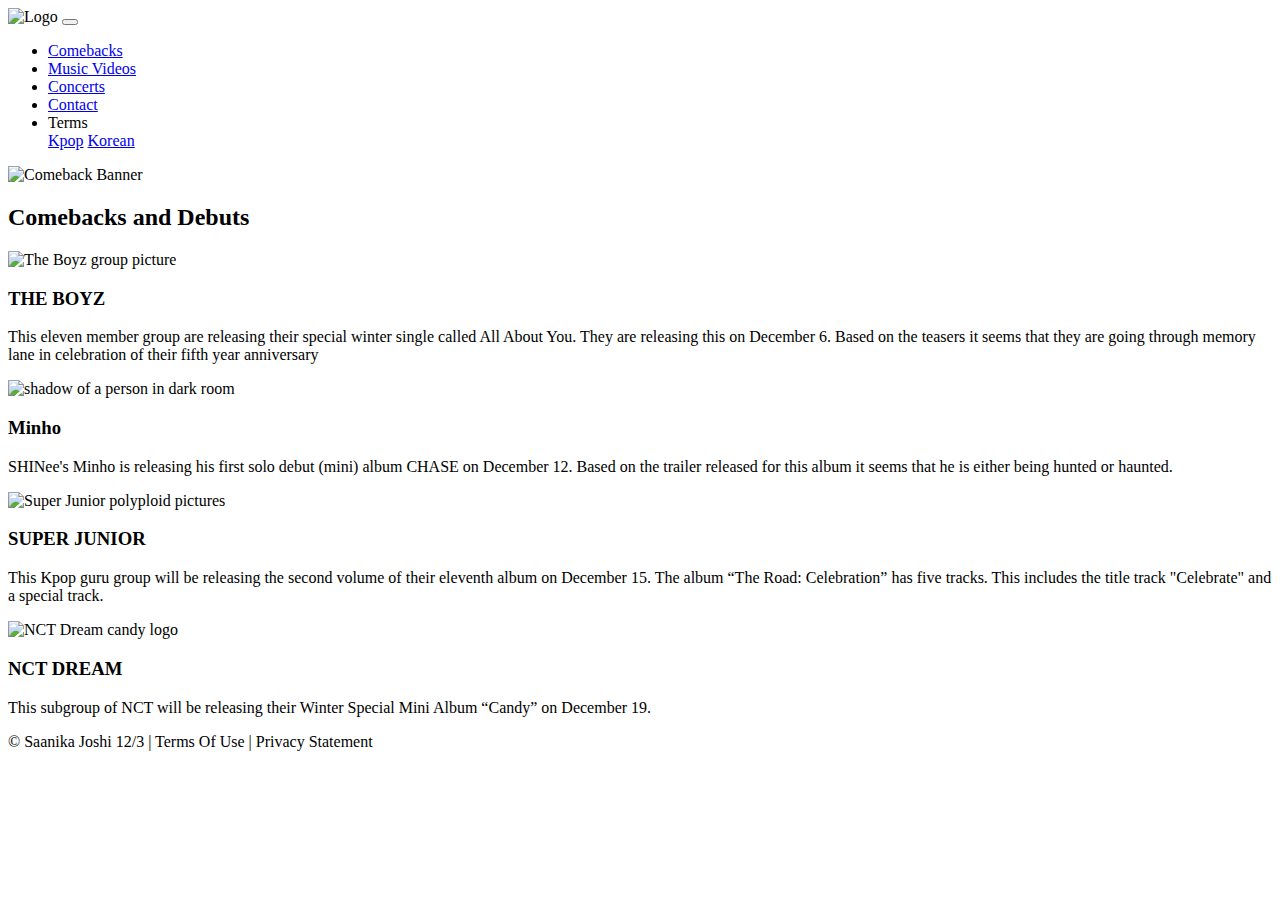
==== comeback.html @ cf6722f0 "more file fixing" ====
<!DOCTYPE html>
<html lang="en">
<head>
    <meta charset="UTF-8">
    <title>KKBlog</title>
    <!-- CSS only -->
    <link href="https://cdn.jsdelivr.net/npm/bootstrap@5.0.2/dist/css/bootstrap.min.css"
          rel="stylesheet"
          integrity="sha384-EVSTQN3/azprG1Anm3QDgpJLIm9Nao0Yz1ztcQTwFspd3yD65VohhpuuCOmLASjC"
          crossorigin="anonymous">
    <link href="/css/main.css" rel="stylesheet">

</head>
<body>
<div class="container-fluid">
    <div class="row">
        <nav class="navbar navbar-expand-md
                    justify-content-start
                    bg-dark navbar-dark
                    col-12">

            <!-- Brand -->
            <img src="images/Logo.png" height="100" width="100" alt="Logo">
            <!-- Responsive Button for the smaller menu -->
            <button class="navbar-toggler" type="button"
                    data-bs-toggle="collapse" data-bs-target="#collapsibleNavbar">
                <span class="navbar-toggler-icon"></span>
            </button>
            <div class="collapse navbar-collapse" id="collapsibleNavbar">
                <ul class="navbar-nav">
                    <!-- Links -->
                    <li class="nav-item">
                        <a class="nav-link" href="comeback.html">Comebacks</a>
                    </li>
                    <li class="nav-item">
                        <a class="nav-link" href="mvs.html">Music Videos</a>
                    </li>
                    <li class="nav-item">
                        <a class="nav-link" href="concert.html">Concerts</a>
                    </li>
                    <li class="nav-item">
                        <a class="nav-link" href="contact.html">Contact</a>
                    </li>

                    <!-- Dropdown -->
                    <li class="nav-item dropdown">
                        <a class="nav-link dropdown-toggle" id="navbardrop"
                           data-toggle="dropdown" role="button" data-bs-toggle="dropdown" aria-expanded="false">
                            Terms
                        </a>
                        <div class="dropdown-menu">
                            <a class="dropdown-item" href="kpop_t.html">Kpop</a>
                            <a class="dropdown-item" href="korean_t.html">Korean</a>
                        </div>
                    </li>
                </ul>
            </div>
        </nav>
        <!-- JumboTron-->
        <div class="jumbotron jumbotron-fluid">
            <div class="container">
                <img src="images/ComBan.jpeg" alt="Comeback Banner" width="450">
            </div>
        </div>

        <h2>Comebacks and Debuts</h2>

        <div class="cont">
            <img class="cont-img" src="images/ABY.jpeg" alt="The Boyz group picture">
            <div class="cont-txt">
                <h3>THE BOYZ</h3>
                <p>This eleven member group are releasing their special winter single called All About You.
                    They are releasing this on December 6. Based on the teasers it seems that they are going
                    through memory lane in celebration of their fifth year anniversary  </p>
            </div>
        </div>

        <div class="cont">
            <img class="cont-img" src="images/Chase.webp" alt="shadow of a person in dark room">
            <div class="cont-txt">
                <h3>Minho</h3>
                <p>SHINee's Minho is releasing his first solo debut (mini) album CHASE on December 12.
                    Based on the trailer released for this album it seems that he is either being hunted or haunted.</p>
            </div>
        </div>

        <div class="cont">
            <img class="cont-img" src="images/Cele.webp" alt="Super Junior polyploid pictures">
            <div class="cont-txt">
                <h3>SUPER JUNIOR</h3>
                <p>This Kpop guru group will be releasing the second volume of their eleventh album on December 15.
                    The album “The Road: Celebration” has five tracks. This includes the title track "Celebrate" and
                    a special track.</p>
            </div>
        </div>

        <div class="cont">
            <img class="cont-img" src="images/Candy.png" alt="NCT Dream candy logo">
            <div class="cont-txt">
                <h3>NCT DREAM</h3>
                <p>This subgroup of NCT will be releasing their Winter Special Mini Album “Candy” on December 19.</p>
            </div>
        </div>

</div>
 <footer class="footer page-footer font-small ">
     <div class="container">
        <div class="row">
            <span class="text-muted">&copy; Saanika Joshi 12/3 |  Terms Of Use  |  Privacy Statement</span>
        </div>
     </div>
  </footer>
</div>


    <!-- Javascript Bundle with Popper -->
<script src="https://cdn.jsdelivr.net/npm/bootstrap@5.0.2/dist/js/bootstrap.bundle.min.js"
        integrity="sha384-MrcW6ZMFYlzcLA8Nl+NtUVF0sA7MsXsP1UyJoMp4YLEuNSfAP+JcXn/tWtIaxVXM"
        crossorigin="anonymous">
</script>

</body>
</html>
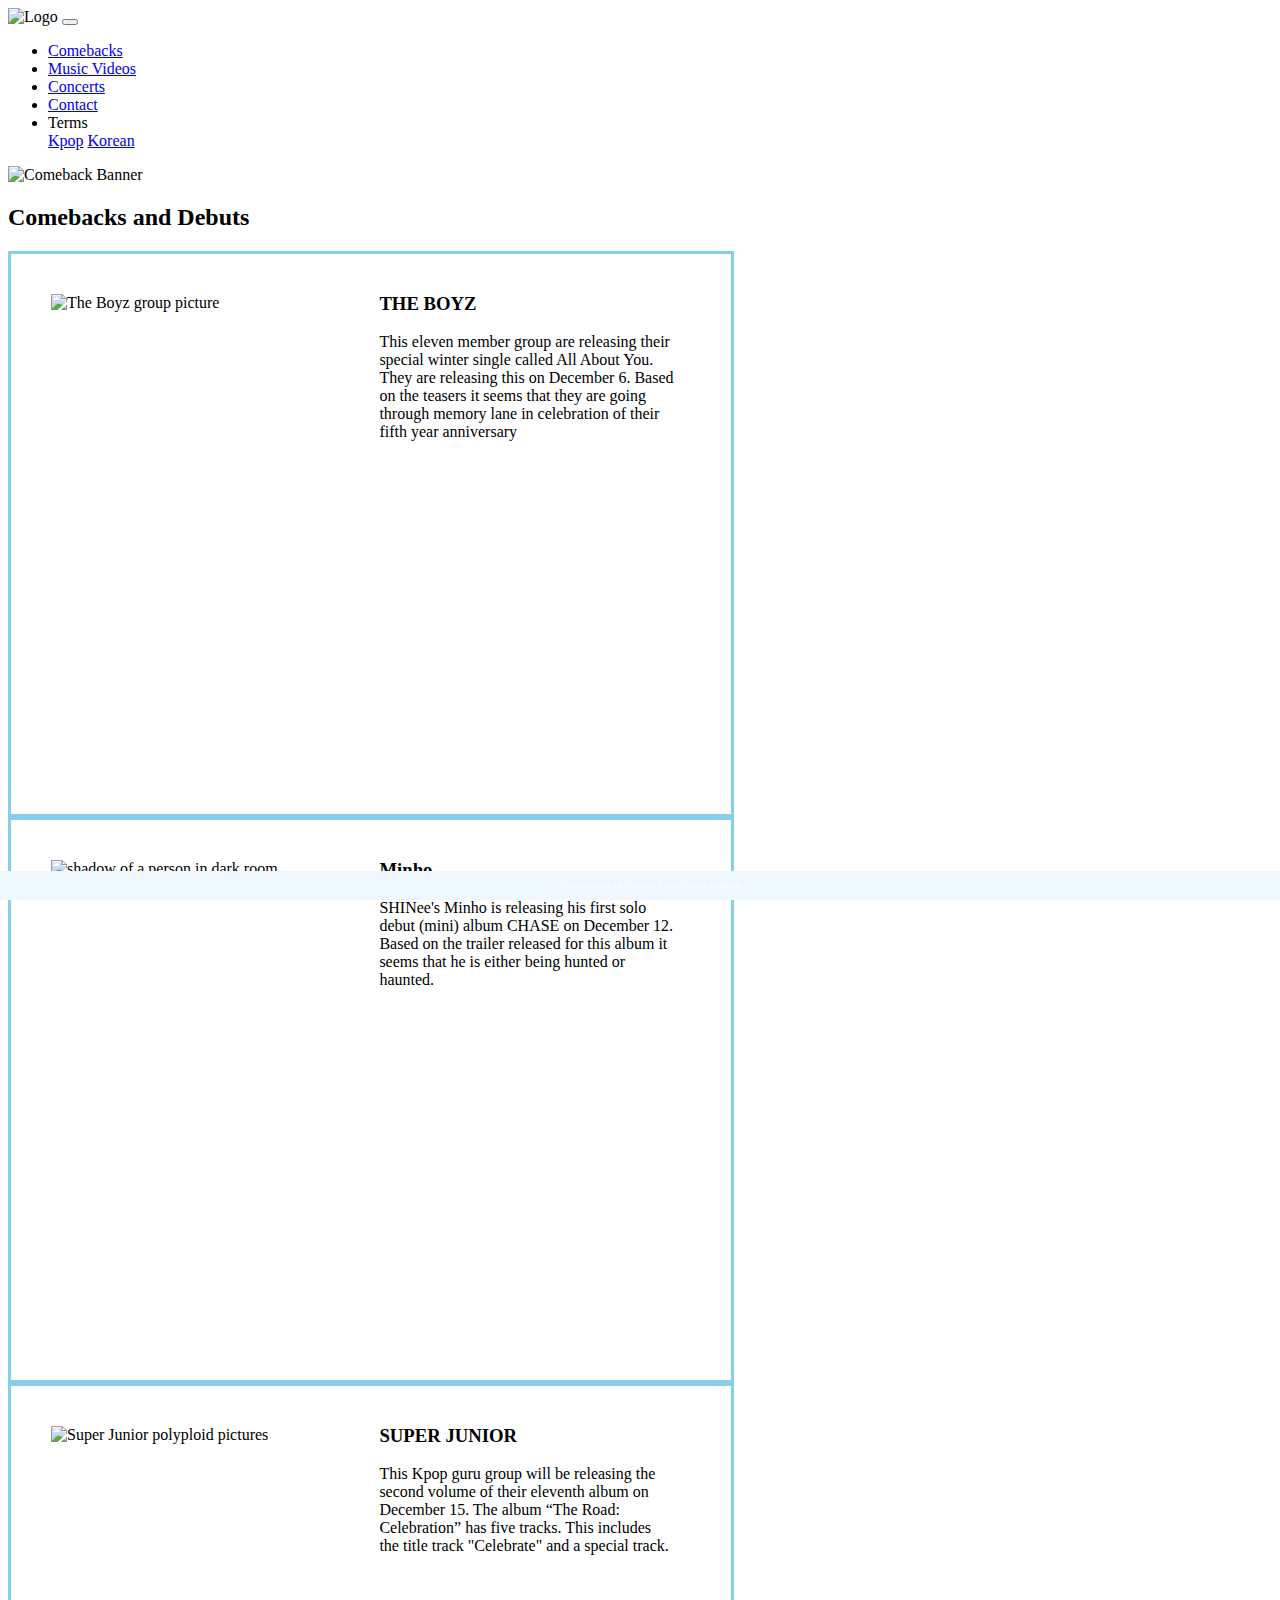
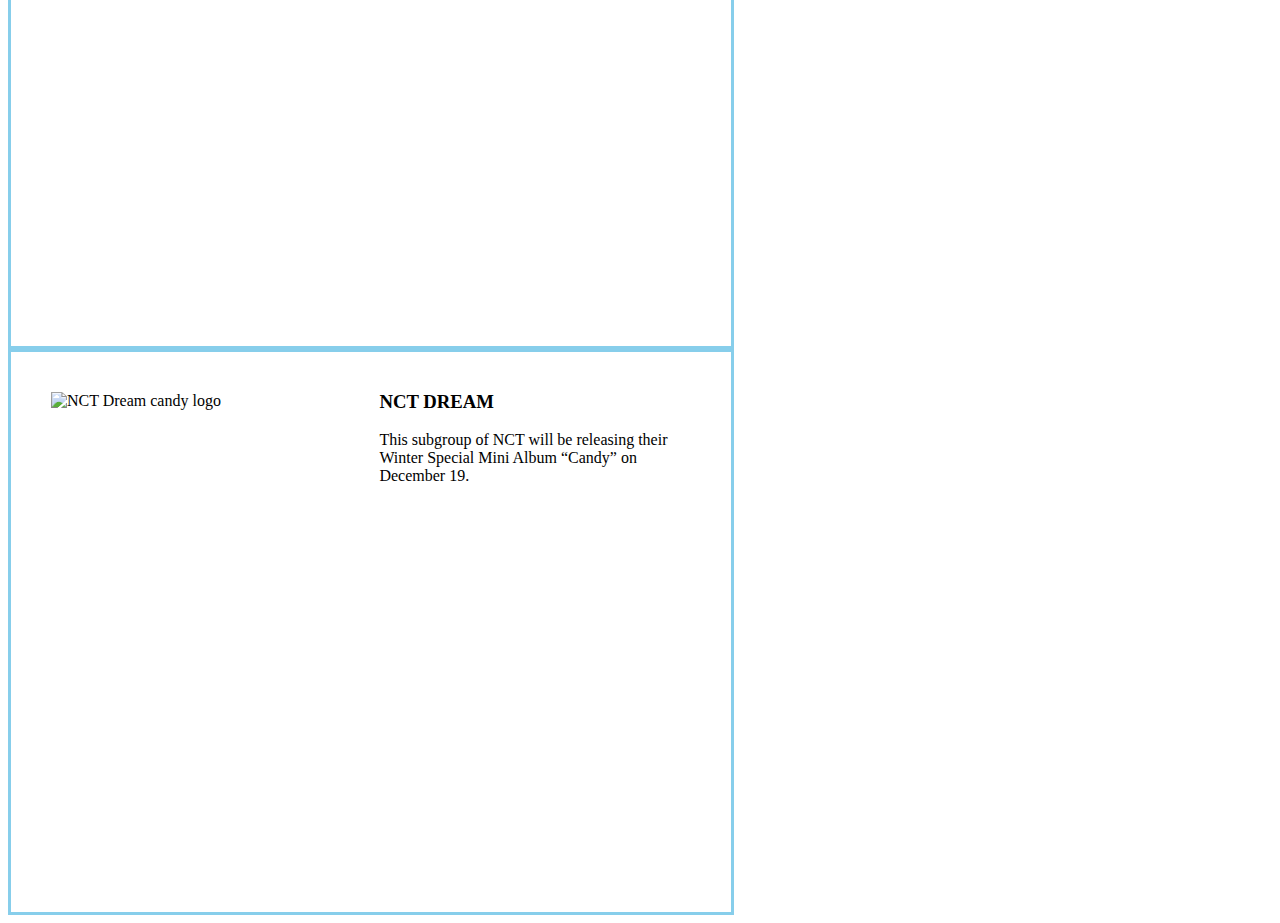
==== commit 29c589fe: "comments" ====
--- a/comeback.html
+++ b/comeback.html
@@ -1,3 +1,4 @@
+<!-- DEVELOPER: Saanika Joshi, IS117-101, Spring 2021 -->
 <!DOCTYPE html>
 <html lang="en">
 <head>
--- a/css/main.css
+++ b/css/main.css
@@ -0,0 +1,81 @@
+/*DEVELOPER: Saanika Joshi, IS117-101, Semester, Year */
+.footer {
+    position: fixed;
+    left: 0;
+    bottom: 0;
+    width: 100%;
+    background-color: aliceblue;
+    color: white;
+    text-align: center;
+    padding: 10px;
+    font-size: 0.5rem;
+}
+/* CSS for the cards */
+.cards {
+    margin: 0 auto;
+    max-width: 1000px;
+    display: grid;
+    grid-template-columns: repeat(auto-fill,minmax(225px, 1fr));
+    gap: 20px;
+    font-family: sans-serif; /* since its default for now */
+}
+
+.card {
+    box-shadow: 0 0 3px, black;
+}
+
+.card-img {
+    width: 100%;
+    display: block;
+}
+
+.card-content {
+    line-height: 1.5;
+    font-size: 0.9em;
+    padding: 15px;
+    background: #86b7fe;
+}
+
+.card-content p {
+    margin-top: 0;
+    margin-bottom: 0;
+}
+
+.card-info {
+    padding: 15px;
+    display: flex;
+    justify-content: space-between;
+    background: #20c997;
+    font-size: 0.8em;
+    border-bottom: 2px solid #0a58ca;
+}
+
+.card-info a {
+    font-size: 0.9em;
+    margin-right: 8px;
+}
+/* CSS for the containers */
+.cont {
+    border: 3px solid skyblue;
+    padding: 20px 40px 40px;
+    max-width: 640px;
+    width: 100%;
+    Height: 500px;
+}
+
+.cont-img {
+    display: inline-block;
+    vertical-align: top;
+    width: 46%;
+    margin: 20px 30px 0 0;
+}
+
+.cont-txt {
+    display: inline-block;
+    width: 46%;
+}
+img { max-width: 100% }
+/* CSS for the definitions */
+#def {
+    padding-bottom: 2em;
+}